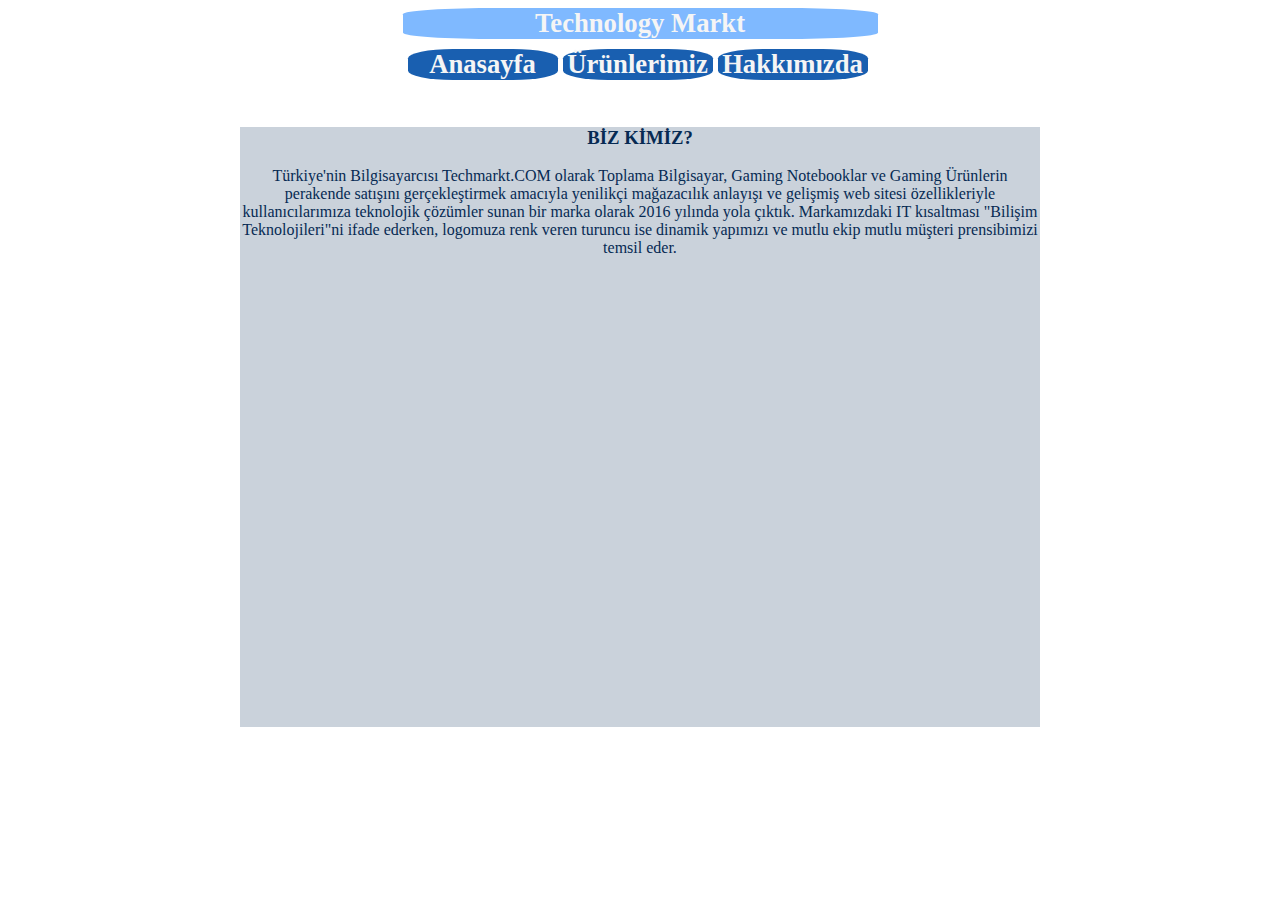
==== aboutus.html @ 74b90129 "first commit" ====
<!DOCTYPE html>
<html lang="tr">
<head>
    <meta charset="UTF-8">
    <meta http-equiv="X-UA-Compatible" content="IE=edge">
    <meta name="viewport" content="width=device-width, initial-scale=1.0">
    <link rel="stylesheet" type="text/css" href="style.css">
    <title>Hakkımızda</title>
</head>
<body>
<div style="text-align: center;width: 475px;margin: auto;">
    <!--Navbar -  Start-->
    <header style="height: 100px;">
        <nav class="nav-menu">
           Technology Markt<br>
           <div>
            <a href="index.html">Anasayfa</a> 
            </div>
           <div>
            <a href="products.html">Ürünlerimiz</a>
            </div>
           <div>
            <a href="aboutus.html">Hakkımızda</a>
            </div>
        </nav>
    </header>
    <!--Navbar -  End-->
</div>

    <!--Content -  Start-->
    <section>
        <!--Article - Start-->
        <article >
            <div class="content-area-text">
                <h3>BİZ KİMİZ?</h3>
            Türkiye'nin Bilgisayarcısı Techmarkt.COM olarak Toplama Bilgisayar, Gaming Notebooklar ve Gaming Ürünlerin perakende satışını gerçekleştirmek amacıyla yenilikçi mağazacılık anlayışı ve gelişmiş web sitesi özellikleriyle kullanıcılarımıza teknolojik çözümler sunan bir marka olarak 2016 yılında yola çıktık. Markamızdaki IT kısaltması "Bilişim Teknolojileri"ni ifade ederken, logomuza renk veren turuncu ise dinamik yapımızı ve mutlu ekip mutlu müşteri prensibimizi temsil eder.
            <br>
            <iframe src="https://www.google.com/maps/embed?pb=!1m18!1m12!1m3!1d3060.432261479795!2d32.774385815340096!3d39.9093417794273!2m3!1f0!2f0!3f0!3m2!1i1024!2i768!4f13.1!3m3!1m2!1s0x14d3489d6e546c09%3A0x8d40be85a289f6c6!2sMediaMarkt%20Kentpark%20AVM!5e0!3m2!1str!2str!4v1666103643631!5m2!1str!2str" width="600" height="450" style="border:0;" allowfullscreen="" loading="lazy" referrerpolicy="no-referrer-when-downgrade"></iframe>
            </div>
            
        </article>
            
        <!--Article - End-->
    </section>
    
    <!--Content -  End-->

    <!--Footer -  Start-->
    <footer>
        
    </footer>
    <!--Footer -  End-->

</body>
</html>
---- style.css ----
.nav-menu
{
   
    
    background-color: #7fb9ff;
    color: whitesmoke;
    font-weight: bolder;
    font-size: 20pt;
    border-radius: 20%;
}
.nav-menu div
{
    background-color: #195fb0;
    margin-top: 10px;
    float: left;
    margin-left: 5px;
    width: 150px;
    border-radius: 30%;
} 
.nav-menu div a
{
    text-decoration: none;
    color: whitesmoke;
}
.nav-menu div:hover
{
    text-decoration: none;
    color: whitesmoke;
    background-color: #830837 ;
}
.content-area-text
{
   
    margin: auto;
    width: 800px;
    height: 600px;
    text-align: center;
    color: #062a53;
    background-color: #cad2db;
}
.tablo-td
{
    width: 400px;
    text-align: center;
}
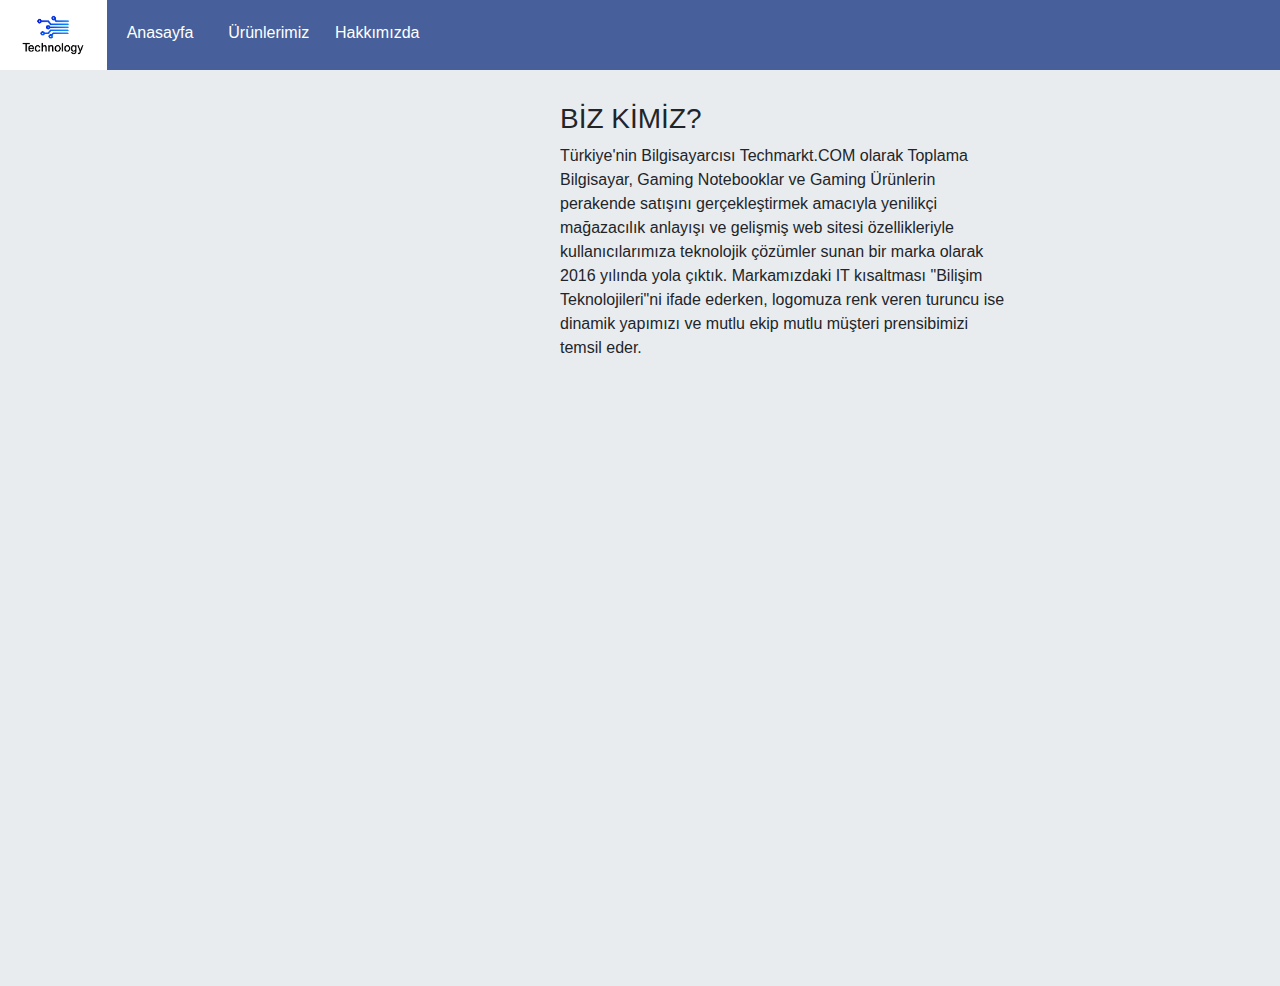
==== commit 09bdd9c2: "Bootstrap eklenerek yeni tasarım oluşturulması." ====
--- a/aboutus.html
+++ b/aboutus.html
@@ -1,42 +1,73 @@
 <!DOCTYPE html>
 <html lang="tr">
-<head>
-    <meta charset="UTF-8">
-    <meta http-equiv="X-UA-Compatible" content="IE=edge">
-    <meta name="viewport" content="width=device-width, initial-scale=1.0">
-    <link rel="stylesheet" type="text/css" href="style.css">
-    <title>Hakkımızda</title>
-</head>
-<body>
-<div style="text-align: center;width: 475px;margin: auto;">
+    <head>
+        <meta charset="UTF-8">
+        <meta http-equiv="X-UA-Compatible" content="IE=edge">
+        <meta name="viewport" content="width=device-width, initial-scale=1.0">
+        <link rel="stylesheet" type="text/css" href="bootstrap-4.6.2-dist/css/bootstrap.min.css">
+        
+        <title>Technology Markt</title>
+    </head>
+<body style="background-color: #E9ECEF ;">
+
     <!--Navbar -  Start-->
-    <header style="height: 100px;">
-        <nav class="nav-menu">
-           Technology Markt<br>
-           <div>
-            <a href="index.html">Anasayfa</a> 
+    <header style="background-color:#475f9a ;" class="container-fluid  display:table">
+        <div style="text-decoration: none;"class="row text-white ">
+           <div style="background-color: #ffffff;"class="col-1 text-center">
+            <img src="images/logo.png" alt="logo" width="70px">
+           </div>
+           
+           <div class="col-1 text-center">
+
+                <div style="position:relative ;top:30%" class="align-middle">
+                    <a  style="color: white; text-decoration: none;" href="index.html">Anasayfa</a>
+                </div>
+             
             </div>
-           <div>
-            <a href="products.html">Ürünlerimiz</a>
+
+           <div class="col-1 text-center">
+                 <div style="position:relative ;top:30%" class="align-middle">
+                    <a  style="color: white; text-decoration: none;" href="products.html">Ürünlerimiz</a>
             </div>
-           <div>
-            <a href="aboutus.html">Hakkımızda</a>
+            
+            
             </div>
-        </nav>
+
+           <div class="col-1 text-center">
+                <div style="position:relative ;top:30%" class="align-middle">
+                    <a style="color: white; text-decoration: none;" href="aboutus.html">Hakkımızda</a>
+            </div>
+           
+            </div>
+        </div>
     </header>
     <!--Navbar -  End-->
-</div>
+
+
+   
 
     <!--Content -  Start-->
     <section>
         <!--Article - Start-->
-        <article >
-            <div class="content-area-text">
-                <h3>BİZ KİMİZ?</h3>
-            Türkiye'nin Bilgisayarcısı Techmarkt.COM olarak Toplama Bilgisayar, Gaming Notebooklar ve Gaming Ürünlerin perakende satışını gerçekleştirmek amacıyla yenilikçi mağazacılık anlayışı ve gelişmiş web sitesi özellikleriyle kullanıcılarımıza teknolojik çözümler sunan bir marka olarak 2016 yılında yola çıktık. Markamızdaki IT kısaltması "Bilişim Teknolojileri"ni ifade ederken, logomuza renk veren turuncu ise dinamik yapımızı ve mutlu ekip mutlu müşteri prensibimizi temsil eder.
-            <br>
-            <iframe src="https://www.google.com/maps/embed?pb=!1m18!1m12!1m3!1d3060.432261479795!2d32.774385815340096!3d39.9093417794273!2m3!1f0!2f0!3f0!3m2!1i1024!2i768!4f13.1!3m3!1m2!1s0x14d3489d6e546c09%3A0x8d40be85a289f6c6!2sMediaMarkt%20Kentpark%20AVM!5e0!3m2!1str!2str!4v1666103643631!5m2!1str!2str" width="600" height="450" style="border:0;" allowfullscreen="" loading="lazy" referrerpolicy="no-referrer-when-downgrade"></iframe>
+        <article class="container vh-100  mt-3">
+            <div class="row mt-3">
+                
+                <div class="col-5 mt-3">
+                    <iframe src="https://www.google.com/maps/embed?pb=!1m18!1m12!1m3!1d3060.432261479795!2d32.774385815340096!3d39.9093417794273!2m3!1f0!2f0!3f0!3m2!1i1024!2i768!4f13.1!3m3!1m2!1s0x14d3489d6e546c09%3A0x8d40be85a289f6c6!2sMediaMarkt%20Kentpark%20AVM!5e0!3m2!1str!2str!4v1666103643631!5m2!1str!2str" width="100%" height="450" style="border:0;" allowfullscreen="" loading="lazy" referrerpolicy="no-referrer-when-downgrade"></iframe>
+                </div>
+                <div class="col-5 mt-3">
+                    
+                    <h3>BİZ KİMİZ?</h3>
+                    Türkiye'nin Bilgisayarcısı Techmarkt.COM olarak Toplama Bilgisayar, Gaming Notebooklar ve Gaming Ürünlerin perakende satışını gerçekleştirmek amacıyla yenilikçi mağazacılık anlayışı ve gelişmiş web sitesi özellikleriyle kullanıcılarımıza teknolojik çözümler sunan bir marka olarak 2016 yılında yola çıktık. Markamızdaki IT kısaltması "Bilişim Teknolojileri"ni ifade ederken, logomuza renk veren turuncu ise dinamik yapımızı ve mutlu ekip mutlu müşteri prensibimizi temsil eder.
+
+                        
+                        
+                      
+                </div>
+                
+                
             </div>
+            
             
         </article>
             
